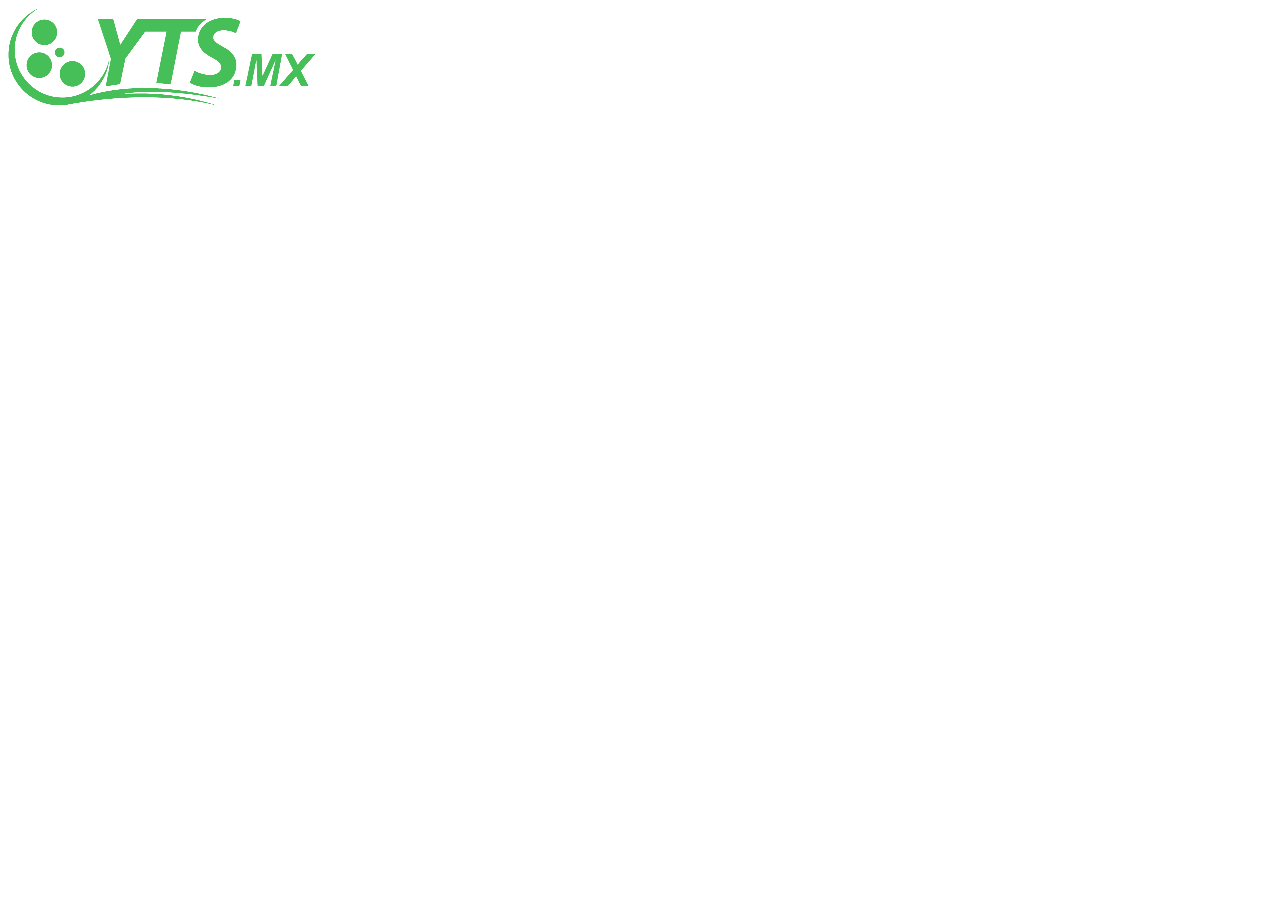
==== web/index.html @ 05025bbc "first commit" ====
<picture id="splash">
    <source srcset="splash/img/light-1x.png 1x, splash/img/light-2x.png 2x, splash/img/light-3x.png 3x" media="(prefers-color-scheme: light) or (prefers-color-scheme: no-preference)">
    <source srcset="splash/img/dark-1x.png 1x, splash/img/dark-2x.png 2x, splash/img/dark-3x.png 3x" media="(prefers-color-scheme: dark)">
    <img class="center" src="splash/img/light-1x.png" />
  </picture>
<!DOCTYPE html>
<html>
<head>
  <!--
    If you are serving your web app in a path other than the root, change the
    href value below to reflect the base path you are serving from.

    The path provided below has to start and end with a slash "/" in order for
    it to work correctly.

    For more details:
    * https://developer.mozilla.org/en-US/docs/Web/HTML/Element/base
  -->
  <base href="/">

  <meta charset="UTF-8">
  <meta content="IE=Edge" http-equiv="X-UA-Compatible">
  <meta name="description" content="A new Flutter project.">

  <!-- iOS meta tags & icons -->
  <meta name="apple-mobile-web-app-capable" content="yes">
  <meta name="apple-mobile-web-app-status-bar-style" content="black">
  <meta name="apple-mobile-web-app-title" content="ytsmovies">
  <link rel="apple-touch-icon" href="icons/Icon-192.png">

  <title>ytsmovies</title>
  <link rel="manifest" href="manifest.json">
  <link rel="stylesheet" type="text/css" href="splash/style.css">
</head>
<body>
  <!-- This script installs service_worker.js to provide PWA functionality to
       application. For more information, see:
       https://developers.google.com/web/fundamentals/primers/service-workers -->
  <script>
    var serviceWorkerVersion = null;
    var scriptLoaded = false;
    function loadMainDartJs() {
      if (scriptLoaded) {
        return;
      }
      scriptLoaded = true;
      var scriptTag = document.createElement('script');
      scriptTag.src = 'main.dart.js';
      scriptTag.type = 'application/javascript';
      document.body.append(scriptTag);
    }

    if ('serviceWorker' in navigator) {
      // Service workers are supported. Use them.
      window.addEventListener('load', function () {
        // Wait for registration to finish before dropping the <script> tag.
        // Otherwise, the browser will load the script multiple times,
        // potentially different versions.
        var serviceWorkerUrl = 'flutter_service_worker.js?v=' + serviceWorkerVersion;
        navigator.serviceWorker.register(serviceWorkerUrl)
          .then((reg) => {
            function waitForActivation(serviceWorker) {
              serviceWorker.addEventListener('statechange', () => {
                if (serviceWorker.state == 'activated') {
                  console.log('Installed new service worker.');
                  loadMainDartJs();
                }
              });
            }
            if (!reg.active && (reg.installing || reg.waiting)) {
              // No active web worker and we have installed or are installing
              // one for the first time. Simply wait for it to activate.
              waitForActivation(reg.installing ?? reg.waiting);
            } else if (!reg.active.scriptURL.endsWith(serviceWorkerVersion)) {
              // When the app updates the serviceWorkerVersion changes, so we
              // need to ask the service worker to update.
              console.log('New service worker available.');
              reg.update();
              waitForActivation(reg.installing);
            } else {
              // Existing service worker is still good.
              console.log('Loading app from service worker.');
              loadMainDartJs();
            }
          });

        // If service worker doesn't succeed in a reasonable amount of time,
        // fallback to plaint <script> tag.
        setTimeout(() => {
          if (!scriptLoaded) {
            console.warn(
              'Failed to load app from service worker. Falling back to plain <script> tag.',
            );
            loadMainDartJs();
          }
        }, 4000);
      });
    } else {
      // Service workers not supported. Just drop the <script> tag.
      loadMainDartJs();
    }
  </script>
</body>
</html>
---- web/splash/style.css ----
body, html {
  margin:0;
  height:100%;
  background: #ECEFF1;
  background-image: url("img/light-background.png");
  background-size: 100% 100%;
}

.center {
  margin: 0;
  position: absolute;
  top: 50%;
  left: 50%;
  -ms-transform: translate(-50%, -50%);
  transform: translate(-50%, -50%);
}

.contain {
  display:block;
  width:100%; height:100%;
  object-fit: contain;
}

.stretch {
  display:block;
  width:100%; height:100%;
}

.cover {
  display:block;
  width:100%; height:100%;
  object-fit: cover;
}

@media (prefers-color-scheme: dark) {
  body {
    margin:0;
    height:100%;
    background: #455A64;
    background-image: url("img/dark-background.png");
    background-size: 100% 100%;
  }
}
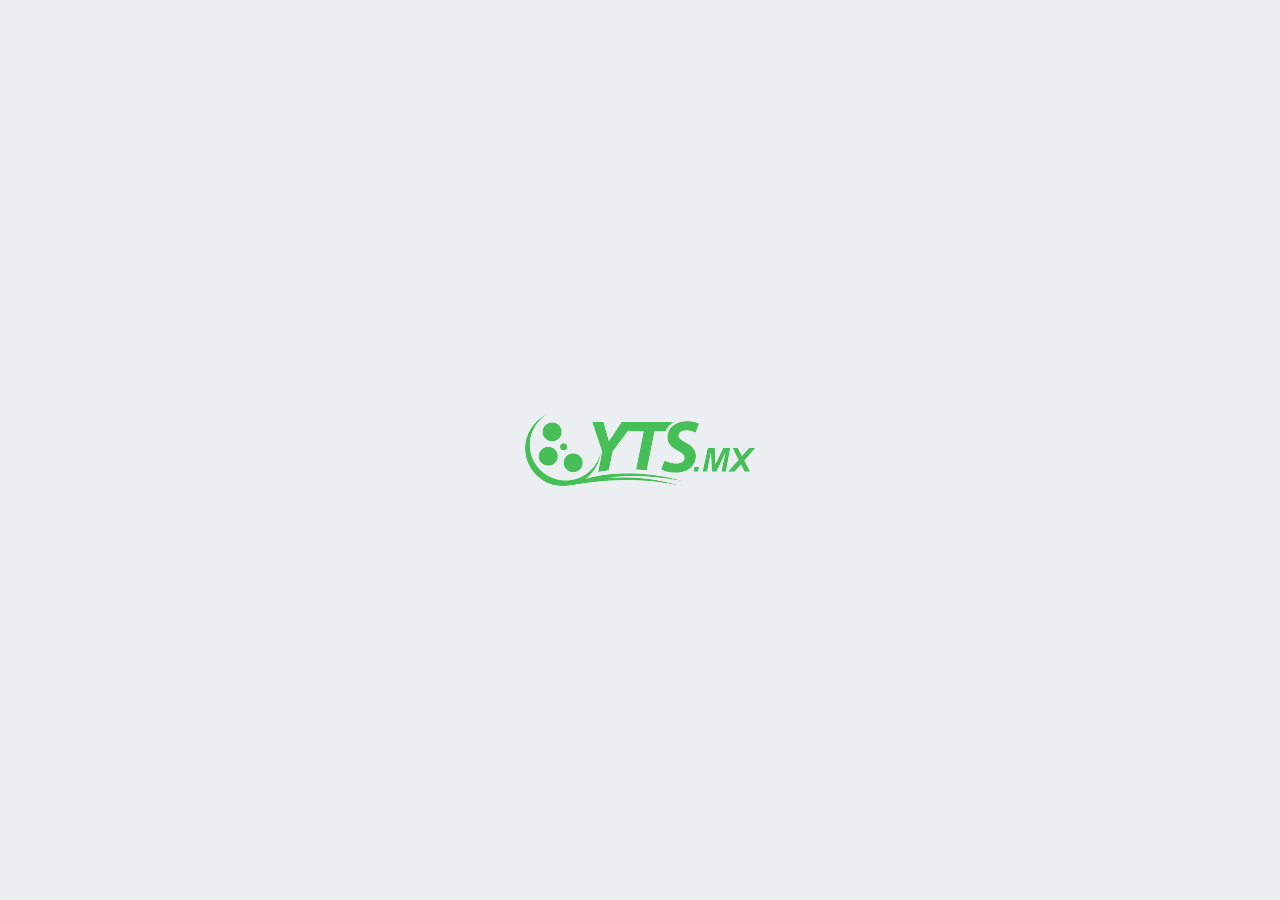
==== commit 10ca0cf0: "improved search ui" ====
--- a/web/index.html
+++ b/web/index.html
@@ -1,11 +1,85 @@
+<html><head>  <meta content="width=device-width, initial-scale=1.0, maximum-scale=1.0, user-scalable=no" name="viewport">
+  
+  <style id="splash-screen-style">
+    html {
+      height: 100%
+    }
+
+    body {
+      margin: 0;
+      min-height: 100%;
+      background-color: #ECEFF1;
+          background-size: 100% 100%;
+    }
+
+    .center {
+      margin: 0;
+      position: absolute;
+      top: 50%;
+      left: 50%;
+      -ms-transform: translate(-50%, -50%);
+      transform: translate(-50%, -50%);
+    }
+
+    .contain {
+      display:block;
+      width:100%; height:100%;
+      object-fit: contain;
+    }
+
+    .stretch {
+      display:block;
+      width:100%; height:100%;
+    }
+
+    .cover {
+      display:block;
+      width:100%; height:100%;
+      object-fit: cover;
+    }
+
+    .bottom {
+      position: absolute;
+      bottom: 0;
+      left: 50%;
+      -ms-transform: translate(-50%, 0);
+      transform: translate(-50%, 0);
+    }
+
+    .bottomLeft {
+      position: absolute;
+      bottom: 0;
+      left: 0;
+    }
+
+    .bottomRight {
+      position: absolute;
+      bottom: 0;
+      right: 0;
+    }
+
+    @media (prefers-color-scheme: dark) {
+      body {
+        background-color: #111827;
+          }
+    }
+  </style>
+  <script id="splash-screen-script">
+    function removeSplashFromWeb() {
+      document.getElementById("splash")?.remove();
+      document.getElementById("splash-branding")?.remove();
+      document.body.style.background = "transparent";
+    }
+  </script>
+</head><body>
   <picture id="splash">
-    <source srcset="splash/img/light-1x.png 1x, splash/img/light-2x.png 2x, splash/img/light-3x.png 3x" media="(prefers-color-scheme: light) or (prefers-color-scheme: no-preference)">
-    <source srcset="splash/img/dark-1x.png 1x, splash/img/dark-2x.png 2x, splash/img/dark-3x.png 3x" media="(prefers-color-scheme: dark)">
-    <img class="center" src="splash/img/light-1x.png" />
-  </picture>
-<!DOCTYPE html>
-<html>
-<head>
+      <source srcset="splash/img/light-1x.png 1x, splash/img/light-2x.png 2x, splash/img/light-3x.png 3x, splash/img/light-4x.png 4x" media="(prefers-color-scheme: light)">
+      <source srcset="splash/img/dark-1x.png 1x, splash/img/dark-2x.png 2x, splash/img/dark-3x.png 3x, splash/img/dark-4x.png 4x" media="(prefers-color-scheme: dark)">
+      <img class="center" aria-hidden="true" src="splash/img/light-1x.png" alt="">
+  </picture>  
+
+
+
   <!--
     If you are serving your web app in a path other than the root, change the
     href value below to reflect the base path you are serving from.
@@ -30,9 +104,9 @@
 
   <title>ytsmovies</title>
   <link rel="manifest" href="manifest.json">
-  <link rel="stylesheet" type="text/css" href="splash/style.css">
-</head>
-<body>
+  
+
+
   <!-- This script installs service_worker.js to provide PWA functionality to
        application. For more information, see:
        https://developers.google.com/web/fundamentals/primers/service-workers -->
@@ -100,5 +174,5 @@
       loadMainDartJs();
     }
   </script>
-</body>
-</html>+
+</body></html>
